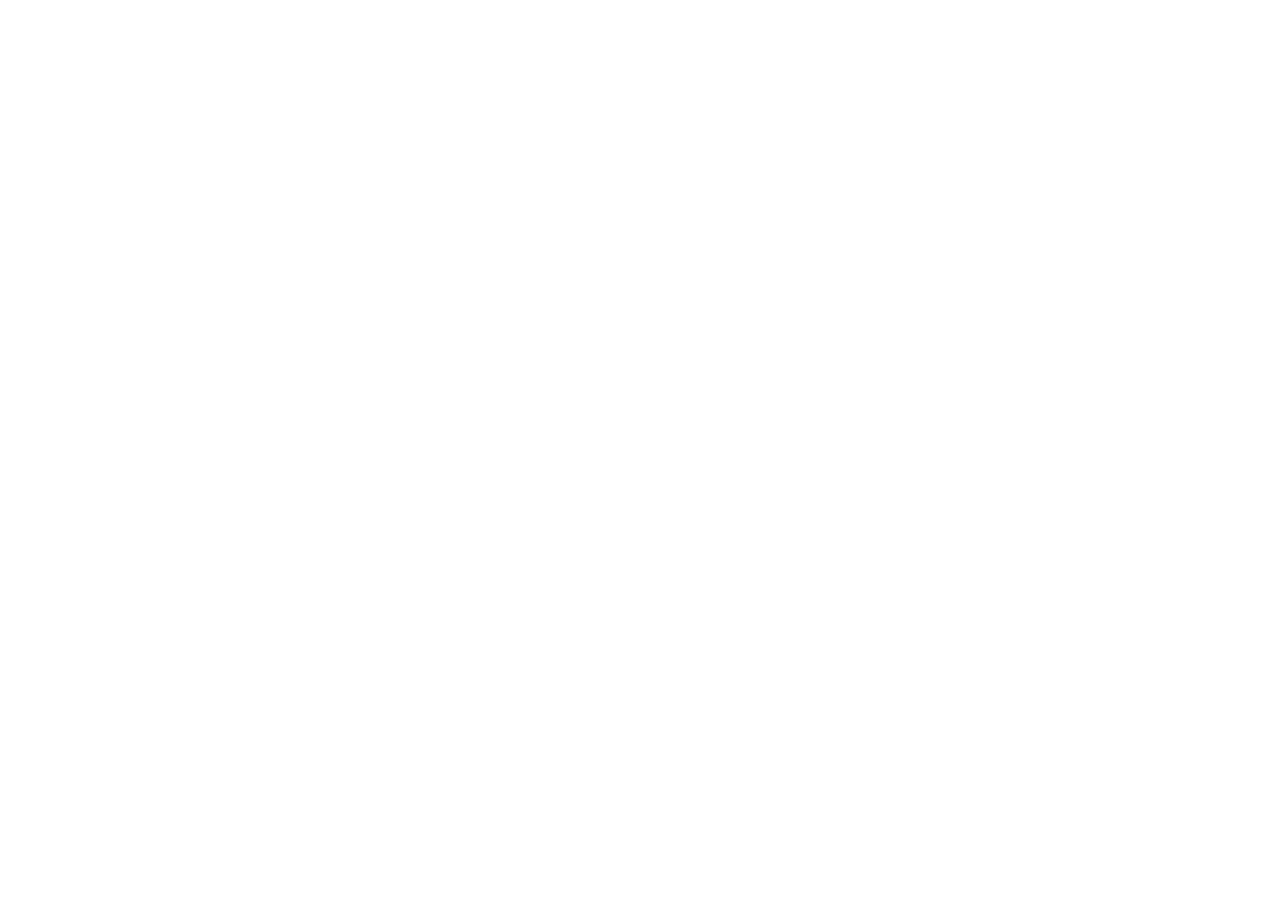
==== index.html @ 28657432 "photo carousel design interface" ====
<html>
  <head>
    <title>Photo Carousel</title>
    <script>
      class PhotoCarousel extends HTMLElement {
        connectedCallback() {}
      }

      if (
        !customElements.get(
          // NOT - ! (!TRUE) = FALSE
          "xmundo-photo-carousel"
        )
      ) {
        customElements.define("xmundo-photo-carousel", PhotoCarousel);
      }
    </script>
  </head>
  <body>
    <xmundo-photo-carousel title="???" subtitle="???" photosSrc="???">
    </xmundo-photo-carousel>
  </body>
</html>
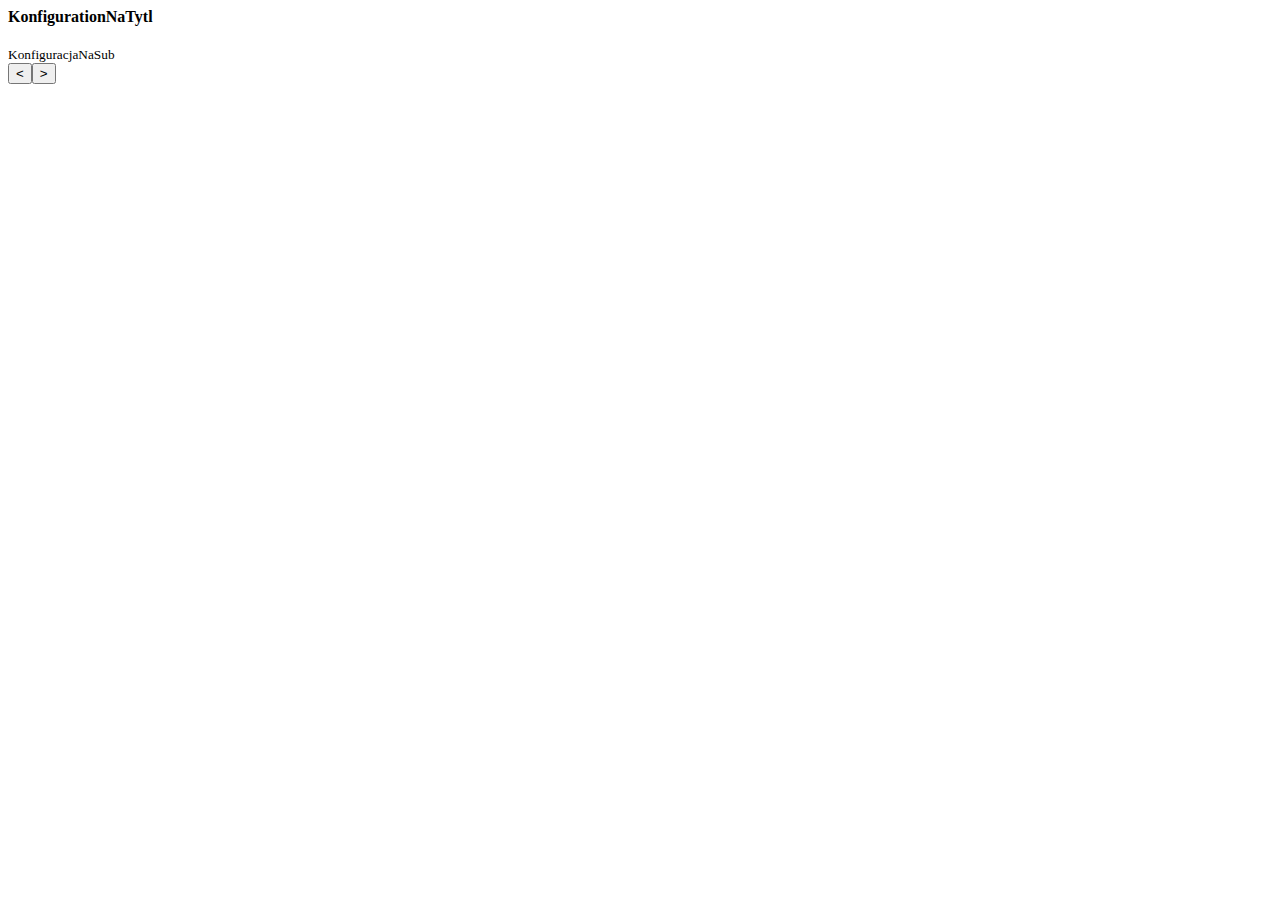
==== commit d3fdf3ad: "First Inner HTML rendering from callback method" ====
--- a/index.html
+++ b/index.html
@@ -3,7 +3,13 @@
     <title>Photo Carousel</title>
     <script>
       class PhotoCarousel extends HTMLElement {
-        connectedCallback() {}
+        connectedCallback() {
+          this.innerHTML = '<h4>'+ this.getAttribute('title') + '</h4>' +
+        '<small> '+ this.getAttribute('subtitle') + '</small>' +
+        '<div class="image-container"></div>' +
+        '<button class="back">&lt</button>' +
+        '<button class="forward">&gt</button>';
+        }
       }
 
       if (
@@ -17,7 +23,8 @@
     </script>
   </head>
   <body>
-    <xmundo-photo-carousel title="???" subtitle="???" photosSrc="???">
-    </xmundo-photo-carousel>
+    <xmundo-photo-carousel title="KonfigurationNaTytl" subtitle="KonfiguracjaNaSub" photosSrc="./">
+    </xmundo-photo-carousel> 
+  
   </body>
 </html>
